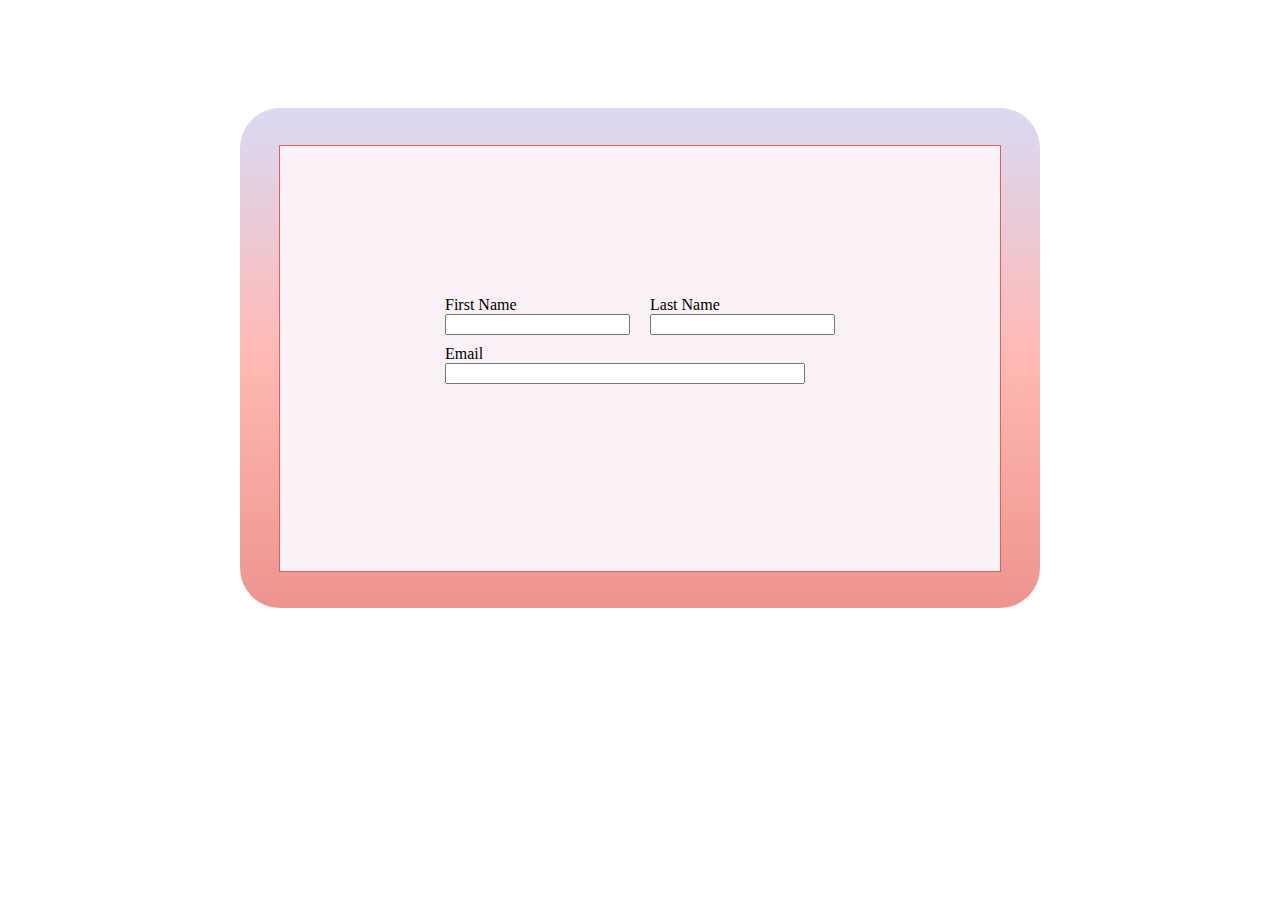
==== Register.html @ b3e92320 "ALMOST there" ====
<!DOCTYPE html>
<html lang="en">
<head>
    <meta charset="UTF-8">
    <meta http-equiv="X-UA-Compatible" content="IE=edge">
    <meta name="viewport" content="width=device-width, initial-scale=1.0">
    <link rel="stylesheet" href="Styles/Registration.css">
    <title>Registration</title>
</head>
<body>
    <div class="body">
    <div class="colored">
        <form class="frm">
            <div class="fdiv">
            <div class="div">
                <div>
                 <label for="fstName">First Name</label><br>
                 <input name="fName" id="fstName" type="text">
                </div>
                <div>
                 <label for="lstName">Last Name</label><br>
                 <input name="lName" id="lstName" type="text">
                </div>
            </div>
            <div>
             <label for="Email">Email</label><br>
             <input type="email" name="mail" id="Email">
            </div>
            </div>
        </form>
    </div>
    </div>
</body>
</html>
---- Styles/Registration.css ----
.body{
    display: flex;
    justify-content: center;
}
.colored{
    height: 500px;
    width: 800px;
    margin-top: 100px;
    display: flex;
    justify-content: center;
    align-items: center;
    background:linear-gradient(to top, #e1413690, #ff938ba6, #aeaee776);
    border-radius: 40px;
}
.frm{
    display:flex;
    flex-direction: column;
    align-items: center;
    background-color:#F9F1F5;
    border: 1px solid #E55E54;
    height:85%;
    width:90%
}
.fdiv{
    margin-top: 150px;
}
.div{
    display:flex;
    gap:20px;
    margin-bottom: 10px;
}

#Email{
    width: 352px;
}
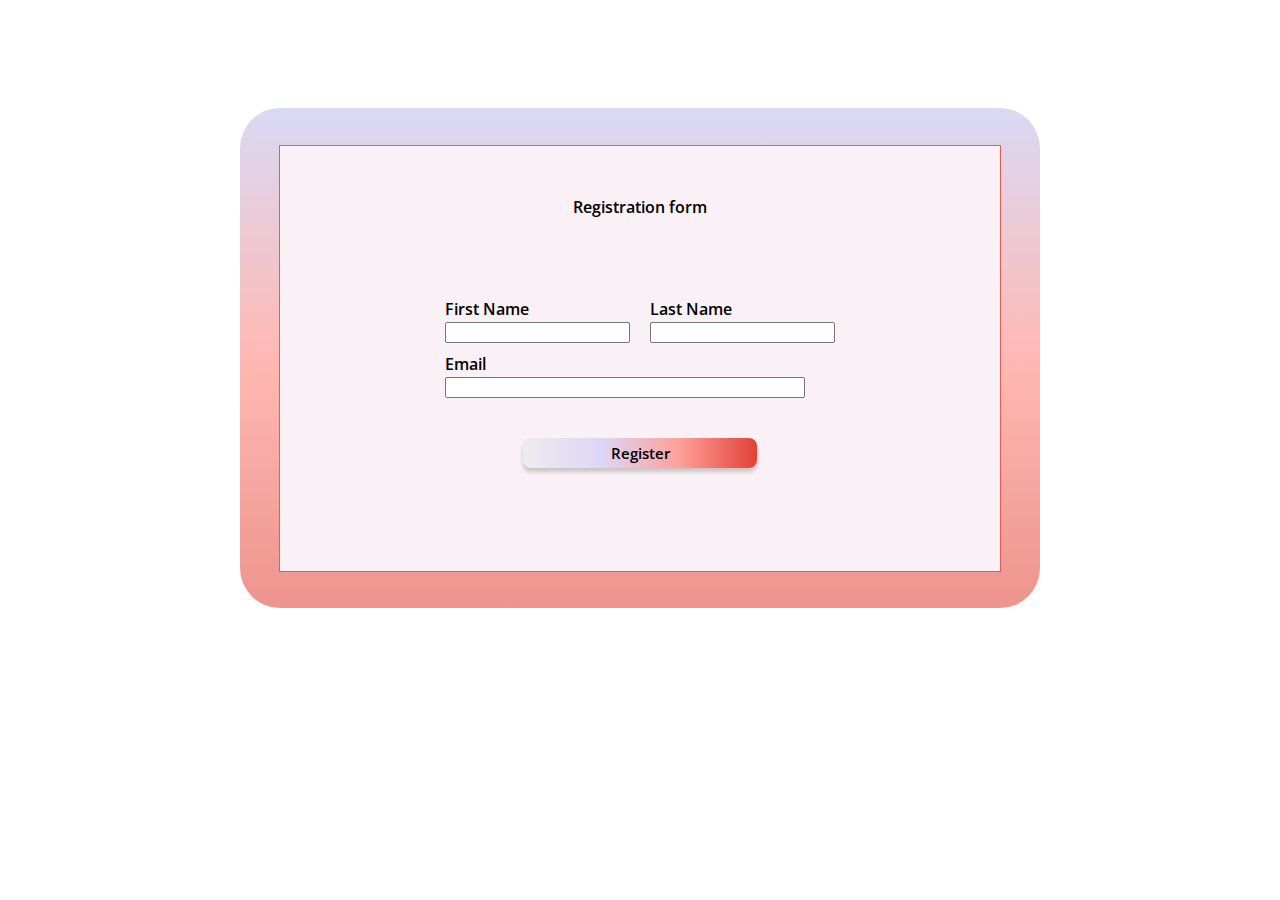
==== commit 192d5da5: "Only some JS remains" ====
--- a/Register.html
+++ b/Register.html
@@ -12,20 +12,25 @@
     <div class="colored">
         <form class="frm">
             <div class="fdiv">
-            <div class="div">
-                <div>
-                 <label for="fstName">First Name</label><br>
-                 <input name="fName" id="fstName" type="text">
+                <p>Registration form</p>
+                <div class="ffdiv">
+                <div class="div">
+                    <div>
+                      <label for="fstName">First Name</label><br>
+                      <input name="fName" id="fstName" type="text">
+                    </div>
+
+                    <div>
+                      <label for="lstName">Last Name</label><br>
+                      <input name="lName" id="lstName" type="text">
+                    </div>
                 </div>
                 <div>
-                 <label for="lstName">Last Name</label><br>
-                 <input name="lName" id="lstName" type="text">
+                 <label for="Email">Email</label><br>
+                 <input type="email" name="mail" id="Email">
                 </div>
-            </div>
-            <div>
-             <label for="Email">Email</label><br>
-             <input type="email" name="mail" id="Email">
-            </div>
+                <button type="submit">Register</button>
+                </div>
             </div>
         </form>
     </div>
--- a/Styles/Registration.css
+++ b/Styles/Registration.css
@@ -1,3 +1,9 @@
+@font-face{
+    font-family: "Opensans";
+    src: url('../res/Font/Open_Sans/OpenSans-VariableFont_wdth\,wght.ttf');
+    font-weight: 600;
+    
+}
 .body{
     display: flex;
     justify-content: center;
@@ -16,20 +22,52 @@
     display:flex;
     flex-direction: column;
     align-items: center;
+    justify-content: center;
     background-color:#F9F1F5;
     border: 1px solid #E55E54;
     height:85%;
-    width:90%
+    width:90%;
+    font-family: 'Opensans';
+    
+}
+.ffdiv{
+    display: flex;
+    flex-direction: column;
+}
+.fdiv p{
+    display:flex;
+    justify-content:center;
+    margin-top: 50px;
+    margin-bottom:30px;
 }
 .fdiv{
-    margin-top: 150px;
+    display: flex;
+    flex-direction:column ;
+    gap: 50px;
+    flex: 1;
 }
 .div{
     display:flex;
     gap:20px;
     margin-bottom: 10px;
 }
-
 #Email{
     width: 352px;
+}
+button{
+    background:linear-gradient(to right, #e0e0e25d, #b7b2f86c, #ff938bdc, #E14236) ;
+    border-radius: 8px;
+    border: none;
+    box-shadow: 0 4px 4px #00000030;
+    font-family:'Opensans';
+    margin-top: 40px;
+    width:60%;
+    height: 30px;
+    font-size: 15px;
+    align-self: center;
+}
+button:hover{
+    cursor: pointer;
+    opacity: 0.7;
+    transition: 0.4s all;
 }